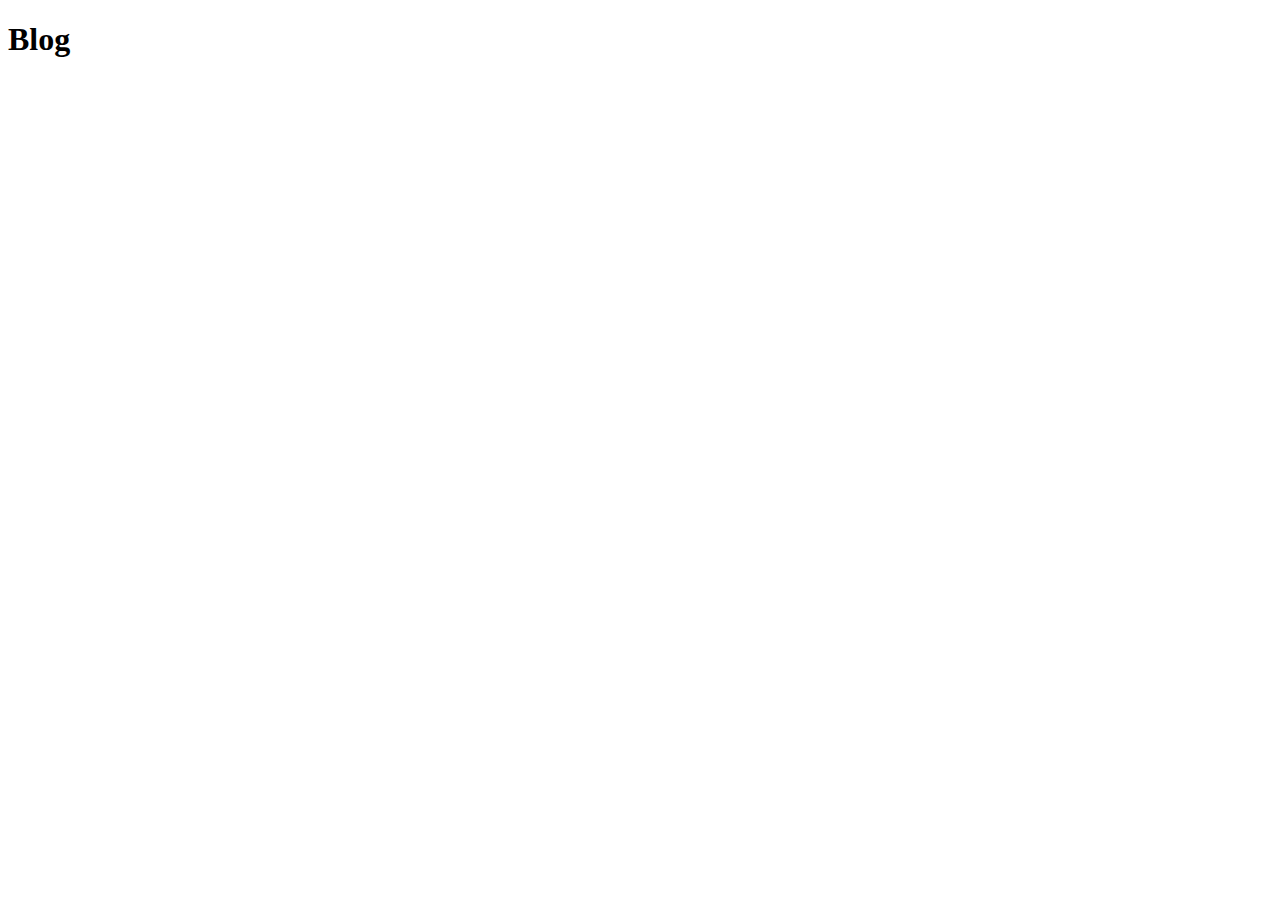
==== src/blog.html @ 8c81b368 "Nueva estructura carpetas" ====
<!DOCTYPE html>
<html lang="en">
<head>
    <meta charset="UTF-8">
    <meta http-equiv="X-UA-Compatible" content="IE=edge">
    <meta name="viewport" content="width=device-width, initial-scale=1.0">
    <title>Blog</title>
</head>
<body>
    <h1>Blog</h1>
</body>
</html>
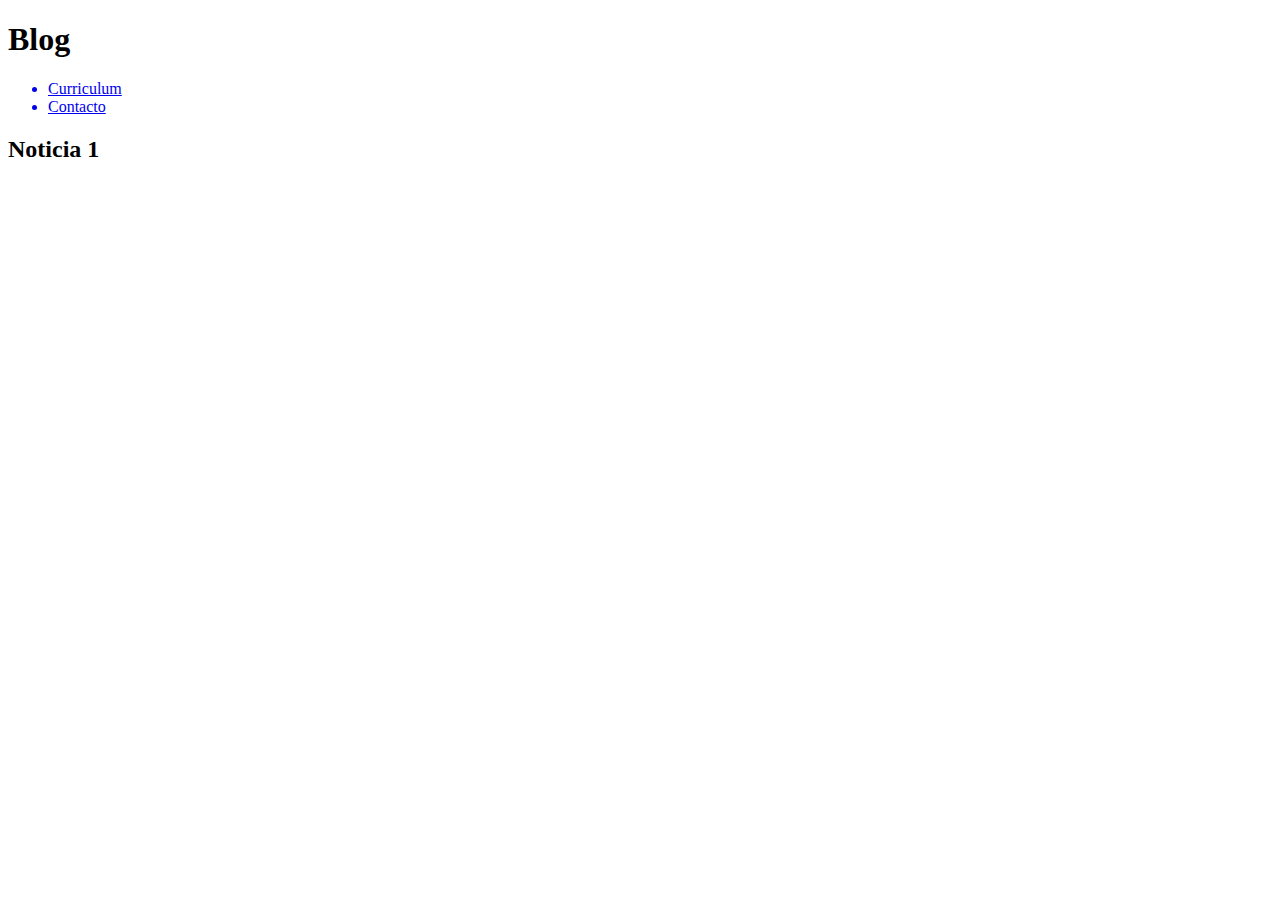
==== commit eeaef5d7: "Título del blog y navegación" ====
--- a/src/blog.html
+++ b/src/blog.html
@@ -7,6 +7,21 @@
     <title>Blog</title>
 </head>
 <body>
-    <h1>Blog</h1>
+    <header>
+        <h1>Blog</h1>
+    </header>
+
+<nav>
+    <ul>
+        <a href="./index.html"><li>Curriculum</li></a>
+        <a href="./contact.html"><li>Contacto</li></a>
+    </ul>
+</nav>
+
+<section>
+    <h2>Noticia 1</h2>
+</section>
+    
+
 </body>
 </html>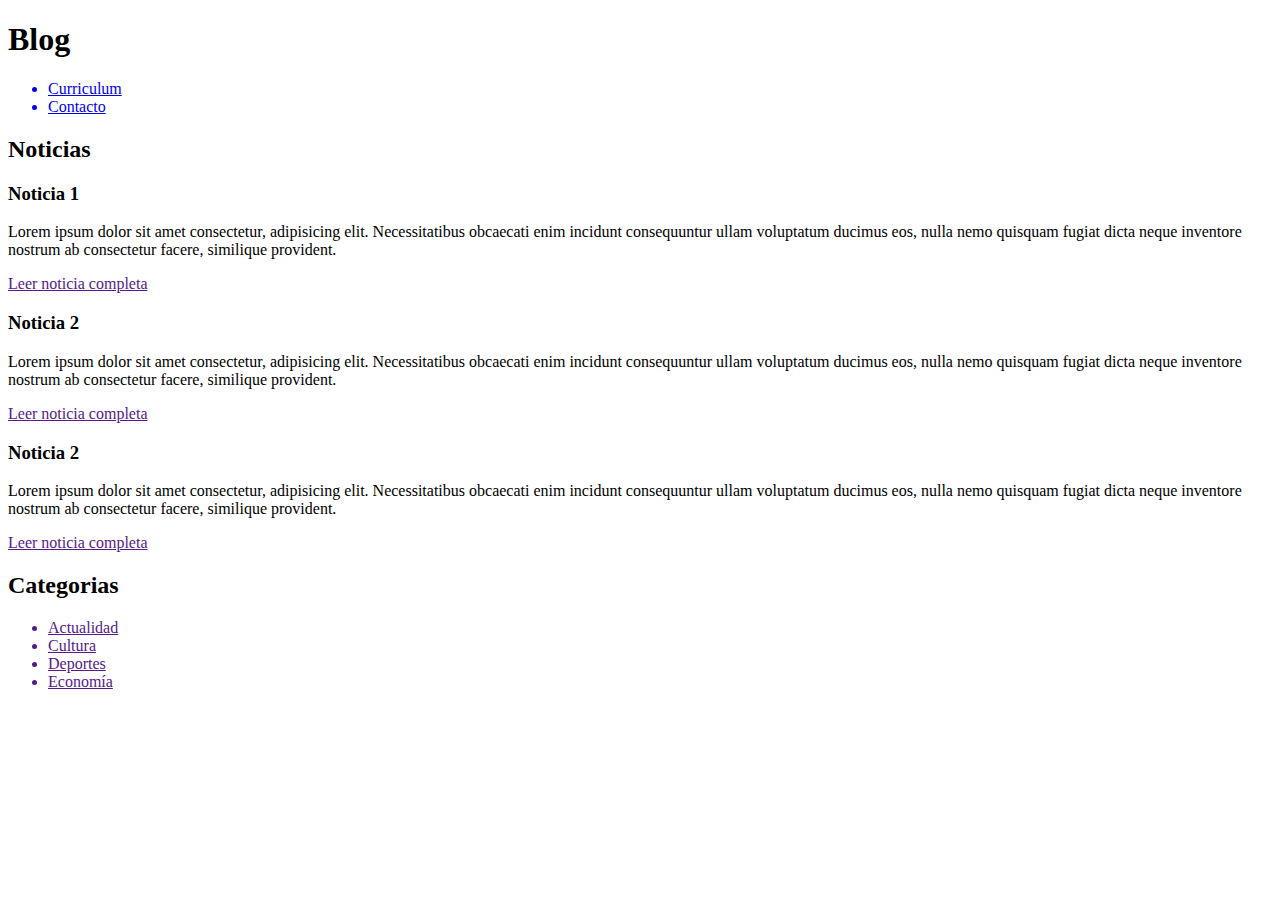
==== commit 3c54140b: "Estructura completa del blog" ====
--- a/src/blog.html
+++ b/src/blog.html
@@ -5,6 +5,8 @@
     <meta http-equiv="X-UA-Compatible" content="IE=edge">
     <meta name="viewport" content="width=device-width, initial-scale=1.0">
     <title>Blog</title>
+    <link rel="stylesheet" href="./styles/blog.css">
+
 </head>
 <body>
     <header>
@@ -17,10 +19,36 @@
         <a href="./contact.html"><li>Contacto</li></a>
     </ul>
 </nav>
+<section>
+    <article>
+        <h2>Noticias</h2>
+        <h3>Noticia 1</h3>
+        <p>Lorem ipsum dolor sit amet consectetur, adipisicing elit. Necessitatibus obcaecati enim incidunt consequuntur ullam voluptatum ducimus eos, nulla nemo quisquam fugiat dicta neque inventore nostrum ab consectetur facere, similique provident.</p>
+        <a href="">Leer noticia completa</a>
+    </article>
+    <article>
+        <h3>Noticia 2</h3>
+        <p>Lorem ipsum dolor sit amet consectetur, adipisicing elit. Necessitatibus obcaecati enim incidunt consequuntur ullam voluptatum ducimus eos, nulla nemo quisquam fugiat dicta neque inventore nostrum ab consectetur facere, similique provident.</p>
+        <a href="">Leer noticia completa</a>
+    </article>
+    <article>
+        <h3>Noticia 2</h3>
+        <p>Lorem ipsum dolor sit amet consectetur, adipisicing elit. Necessitatibus obcaecati enim incidunt consequuntur ullam voluptatum ducimus eos, nulla nemo quisquam fugiat dicta neque inventore nostrum ab consectetur facere, similique provident.</p>
+        <a href="">Leer noticia completa</a>
+    </article>
 
-<section>
-    <h2>Noticia 1</h2>
 </section>
+
+<nav>
+    <h2>Categorias</h2>
+    <ul>
+       <a href=""><li>Actualidad</li></a>
+       <a href=""><li>Cultura</li></a>
+       <a href=""><li>Deportes</li></a>
+       <a href=""><li>Economía</li></a>
+    </ul>
+</nav>
+
     
 
 </body>
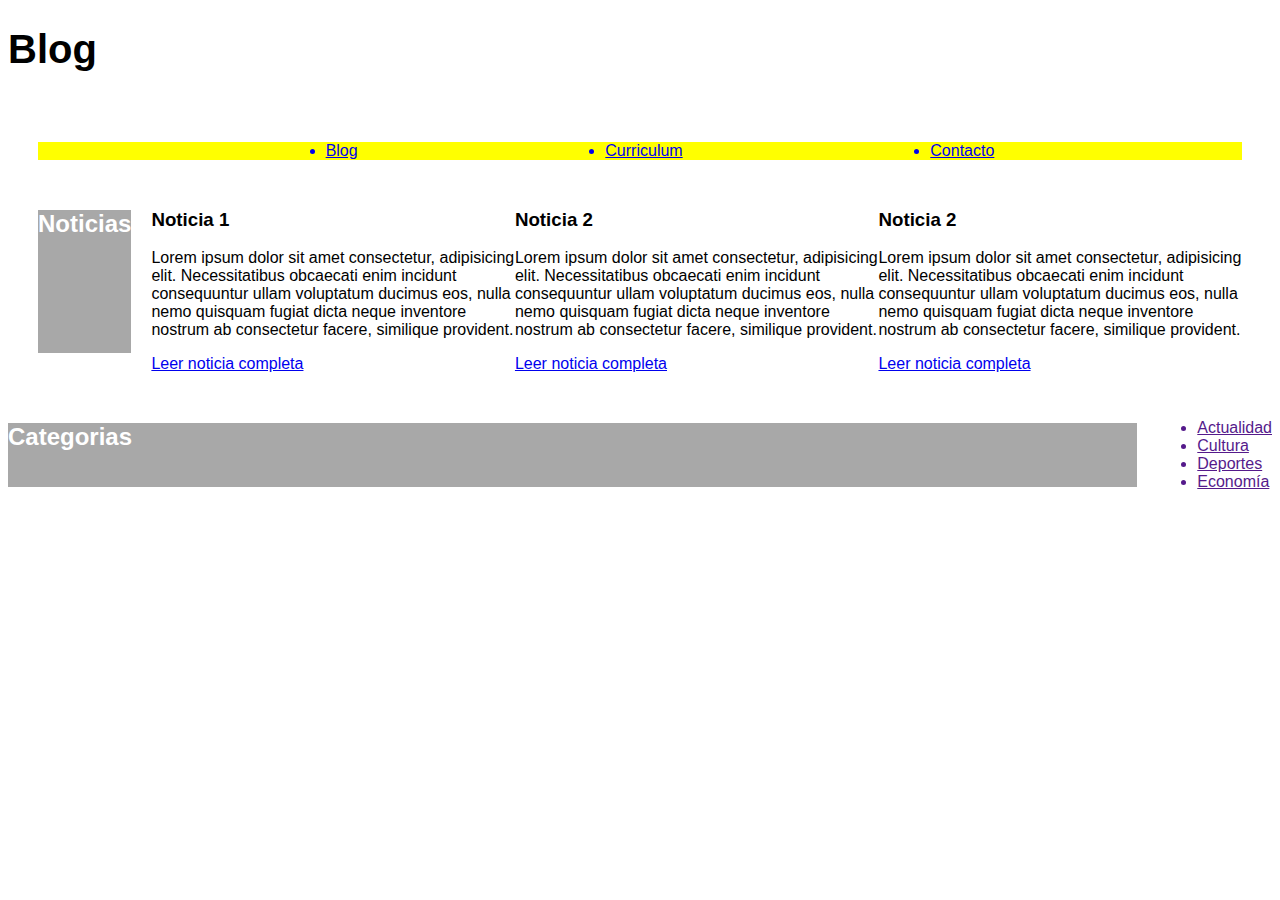
==== commit cb640180: "Cambio de posición de elementos" ====
--- a/src/blog.html
+++ b/src/blog.html
@@ -14,33 +14,33 @@
     </header>
 
 <nav>
-    <ul>
+    <ul class="navegation">
+        <a href="./index.html"><li>Blog</li></a>
         <a href="./index.html"><li>Curriculum</li></a>
         <a href="./contact.html"><li>Contacto</li></a>
     </ul>
 </nav>
-<section>
+<section class="news">
+    <h2 class="title">Noticias</h2>
     <article>
-        <h2>Noticias</h2>
         <h3>Noticia 1</h3>
         <p>Lorem ipsum dolor sit amet consectetur, adipisicing elit. Necessitatibus obcaecati enim incidunt consequuntur ullam voluptatum ducimus eos, nulla nemo quisquam fugiat dicta neque inventore nostrum ab consectetur facere, similique provident.</p>
-        <a href="">Leer noticia completa</a>
+        <a href="news.html">Leer noticia completa</a>
     </article>
     <article>
         <h3>Noticia 2</h3>
         <p>Lorem ipsum dolor sit amet consectetur, adipisicing elit. Necessitatibus obcaecati enim incidunt consequuntur ullam voluptatum ducimus eos, nulla nemo quisquam fugiat dicta neque inventore nostrum ab consectetur facere, similique provident.</p>
-        <a href="">Leer noticia completa</a>
+        <a href="news.html">Leer noticia completa</a>
     </article>
     <article>
         <h3>Noticia 2</h3>
         <p>Lorem ipsum dolor sit amet consectetur, adipisicing elit. Necessitatibus obcaecati enim incidunt consequuntur ullam voluptatum ducimus eos, nulla nemo quisquam fugiat dicta neque inventore nostrum ab consectetur facere, similique provident.</p>
-        <a href="">Leer noticia completa</a>
+        <a href="news.html">Leer noticia completa</a>
     </article>
-
 </section>
 
-<nav>
-    <h2>Categorias</h2>
+<nav class="categorias">
+    <h2 class="title">Categorias</h2>
     <ul>
        <a href=""><li>Actualidad</li></a>
        <a href=""><li>Cultura</li></a>
--- a/src/styles/blog.css
+++ b/src/styles/blog.css
@@ -0,0 +1,48 @@
+body {
+    font-family: Arial, Helvetica, sans-serif;
+}
+
+.wrapper {
+    width: 80%;    
+}
+
+header {
+    font-size: 20px;
+    display: inline;
+}
+.navegation {
+    display: flex;
+    flex-grow: 1;
+    justify-content: space-evenly;
+    background-color: yellow;
+    margin: 30px;
+}
+
+.title {
+    flex-grow: 1;
+    margin-right: 50px;
+    padding: 5px, 5px;
+    margin-right: 20px;
+}
+.news {
+    margin: 30px;
+}
+section {
+    display: flex;
+    margin: 30px;
+}
+
+.categorias {
+    display: flex;
+    flex-grow: 1;
+}
+
+h1 {
+    margin-bottom: 70px;
+}
+
+h2 {
+    font-weight: bold;
+    color: white;
+    background-color: rgb(168, 168, 168);
+}